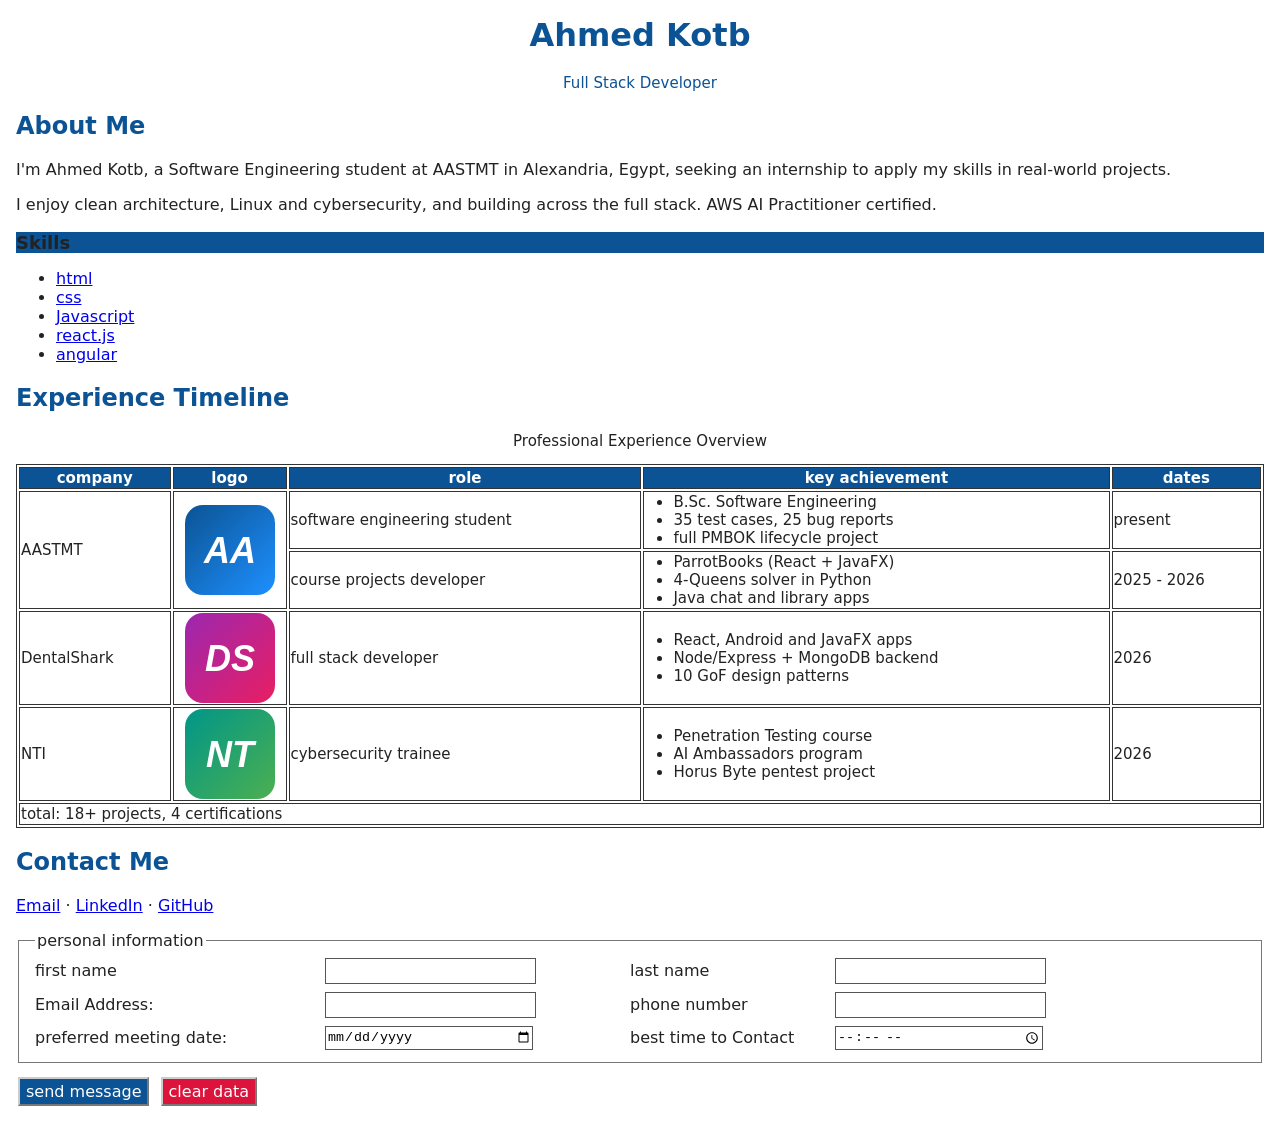
==== index.html @ b981cfd6 "Add files via upload" ====
<!DOCTYPE html>
<html lang="en">
<head>
  <meta charset="UTF-8">
  <meta name="viewport" content="width=device-width, initial-scale=1.0">
  <title>Ahmed Kotb | Software Engineer</title>
</head>
<body style="font-family:Verdana,'DejaVu Sans',sans-serif;font-size:16px;color:#222;margin:16px;">

  <header style="text-align:center;">
    <h1 style="color:#0b5394;margin:0 0 20px;">Ahmed Kotb</h1>
    <p style="color:#0b5394;margin:0 0 20px;font-size:15px;">Full Stack Developer</p>
  </header>

  <main>
    <!-- About -->
    <section id="about">
      <h2 style="color:#0b5394;">About Me</h2>
      <p>I'm Ahmed Kotb, a Software Engineering student at AASTMT in Alexandria, Egypt, seeking an internship to apply my skills in real-world projects.</p>
      <p>I enjoy clean architecture, Linux and cybersecurity, and building across the full stack. AWS AI Practitioner certified.</p>
    </section>

    <!-- Skills -->
    <section id="skills">
      <h3 style="background:#0b5394;font-size:18px;margin:18px 0 16px;">Skills</h3>
      <ul style="margin:0;padding-left:40px;">
        <li><a href="https://developer.mozilla.org/en-US/docs/Web/HTML" target="_blank">html</a></li>
        <li><a href="https://developer.mozilla.org/en-US/docs/Web/CSS" target="_blank">css</a></li>
        <li><a href="https://developer.mozilla.org/en-US/docs/Web/JavaScript" target="_blank">Javascript</a></li>
        <li><a href="https://react.dev" target="_blank">react.js</a></li>
        <li><a href="https://angular.dev" target="_blank">angular</a></li>
      </ul>
    </section>

    <!-- Experience -->
    <section id="experience">
      <h2 style="color:#0b5394;">Experience Timeline</h2>
      <table style="width:100%;border:1px solid #333;border-spacing:2px;font-size:15px;">
        <caption style="margin-bottom:14px;">Professional Experience Overview</caption>
        <thead>
          <tr>
            <th style="background:#0b5394;color:#fff;border:1px solid #333;">company</th>
            <th style="background:#0b5394;color:#fff;border:1px solid #333;">logo</th>
            <th style="background:#0b5394;color:#fff;border:1px solid #333;">role</th>
            <th style="background:#0b5394;color:#fff;border:1px solid #333;">key achievement</th>
            <th style="background:#0b5394;color:#fff;border:1px solid #333;">dates</th>
          </tr>
        </thead>
        <tbody>
          <tr>
            <td rowspan="2" style="border:1px solid #333;padding:1px;">AASTMT</td>
            <td rowspan="2" style="border:1px solid #333;padding:1px;text-align:center;width:110px;">
              <img alt="AASTMT logo" src="data:image/svg+xml;utf8,<svg xmlns='http://www.w3.org/2000/svg' viewBox='0 0 90 90'><defs><linearGradient id='g' x1='0' y1='0' x2='1' y2='1'><stop offset='0' stop-color='%230b5394'/><stop offset='1' stop-color='%231e90ff'/></linearGradient></defs><rect width='90' height='90' rx='18' fill='url(%23g)'/><text x='45' y='58' font-size='36' font-weight='bold' font-style='italic' font-family='Arial' fill='white' text-anchor='middle'>AA</text></svg>" style="display:block;margin:0 auto;width:90px;height:90px;">
            </td>
            <td style="border:1px solid #333;padding:1px;">software engineering student</td>
            <td style="border:1px solid #333;padding:1px;">
              <ul style="margin:0;padding-left:28px;">
                <li>B.Sc. Software Engineering</li>
                <li>35 test cases, 25 bug reports</li>
                <li>full PMBOK lifecycle project</li>
              </ul>
            </td>
            <td style="border:1px solid #333;padding:1px;">present</td>
          </tr>
          <tr>
            <td style="border:1px solid #333;padding:1px;">course projects developer</td>
            <td style="border:1px solid #333;padding:1px;">
              <ul style="margin:0;padding-left:28px;">
                <li>ParrotBooks (React + JavaFX)</li>
                <li>4-Queens solver in Python</li>
                <li>Java chat and library apps</li>
              </ul>
            </td>
            <td style="border:1px solid #333;padding:1px;">2025 - 2026</td>
          </tr>
          <tr>
            <td style="border:1px solid #333;padding:1px;">DentalShark</td>
            <td style="border:1px solid #333;padding:1px;text-align:center;width:110px;">
              <img alt="DentalShark logo" src="data:image/svg+xml;utf8,<svg xmlns='http://www.w3.org/2000/svg' viewBox='0 0 90 90'><defs><linearGradient id='g' x1='0' y1='0' x2='1' y2='1'><stop offset='0' stop-color='%239c27b0'/><stop offset='1' stop-color='%23e91e63'/></linearGradient></defs><rect width='90' height='90' rx='18' fill='url(%23g)'/><text x='45' y='58' font-size='36' font-weight='bold' font-style='italic' font-family='Arial' fill='white' text-anchor='middle'>DS</text></svg>" style="display:block;margin:0 auto;width:90px;height:90px;">
            </td>
            <td style="border:1px solid #333;padding:1px;">full stack developer</td>
            <td style="border:1px solid #333;padding:1px;">
              <ul style="margin:0;padding-left:28px;">
                <li>React, Android and JavaFX apps</li>
                <li>Node/Express + MongoDB backend</li>
                <li>10 GoF design patterns</li>
              </ul>
            </td>
            <td style="border:1px solid #333;padding:1px;">2026</td>
          </tr>
          <tr>
            <td style="border:1px solid #333;padding:1px;">NTI</td>
            <td style="border:1px solid #333;padding:1px;text-align:center;width:110px;">
              <img alt="NTI logo" src="data:image/svg+xml;utf8,<svg xmlns='http://www.w3.org/2000/svg' viewBox='0 0 90 90'><defs><linearGradient id='g' x1='0' y1='0' x2='1' y2='1'><stop offset='0' stop-color='%23009688'/><stop offset='1' stop-color='%234caf50'/></linearGradient></defs><rect width='90' height='90' rx='18' fill='url(%23g)'/><text x='45' y='58' font-size='36' font-weight='bold' font-style='italic' font-family='Arial' fill='white' text-anchor='middle'>NT</text></svg>" style="display:block;margin:0 auto;width:90px;height:90px;">
            </td>
            <td style="border:1px solid #333;padding:1px;">cybersecurity trainee</td>
            <td style="border:1px solid #333;padding:1px;">
              <ul style="margin:0;padding-left:28px;">
                <li>Penetration Testing course</li>
                <li>AI Ambassadors program</li>
                <li>Horus Byte pentest project</li>
              </ul>
            </td>
            <td style="border:1px solid #333;padding:1px;">2026</td>
          </tr>
        </tbody>
        <tfoot>
          <tr>
            <td colspan="5" style="border:1px solid #333;padding:1px;">total: 18+ projects, 4 certifications</td>
          </tr>
        </tfoot>
      </table>
    </section>

    <!-- Contact -->
    <section id="contact">
      <h2 style="color:#0b5394;">Contact Me</h2>
      <p><a href="mailto:akotb4749@gmail.com">Email</a> · <a href="https://www.linkedin.com/in/ahmed-kotb-ak349/" target="_blank">LinkedIn</a> · <a href="https://github.com/AhmedKotb349" target="_blank">GitHub</a></p>

      <form action="mailto:akotb4749@gmail.com" method="post" enctype="text/plain">
        <fieldset style="border:1px solid #777;padding:8px 16px 12px;">
          <legend>personal information</legend>
          <div style="display:grid;grid-template-columns:290px 205px 100px 1fr 205px 1fr;align-items:center;row-gap:8px;">
            <label for="first-name">first name</label>
            <input type="text" id="first-name" name="firstName" style="width:205px;height:22px;border:1px solid #555;">
            <span></span>
            <label for="last-name">last name</label>
            <input type="text" id="last-name" name="lastName" style="width:205px;height:22px;border:1px solid #555;">
            <span></span>
            <label for="email">Email Address:</label>
            <input type="email" id="email" name="email" style="width:205px;height:22px;border:1px solid #555;">
            <span></span>
            <label for="phone">phone number</label>
            <input type="tel" id="phone" name="phone" style="width:205px;height:22px;border:1px solid #555;">
            <span></span>
            <label for="meeting-date">preferred meeting date:</label>
            <input type="date" id="meeting-date" name="meetingDate" style="width:205px;height:22px;border:1px solid #555;">
            <span></span>
            <label for="contact-time">best time to Contact</label>
            <input type="time" id="contact-time" name="contactTime" style="width:205px;height:22px;border:1px solid #555;">
            <span></span>
          </div>
        </fieldset>

        <button type="submit" style="font-family:inherit;font-size:16px;color:#fff;background:#0b5394;border:2px outset #ccc;padding:3px 6px;margin:14px 4px 0 2px;cursor:pointer;">send message</button>
        <button type="reset" style="font-family:inherit;font-size:16px;color:#fff;background:#dc143c;border:2px outset #ccc;padding:3px 6px;margin:14px 4px 0 2px;cursor:pointer;">clear data</button>
      </form>
    </section>
  </main>

</body>
</html>
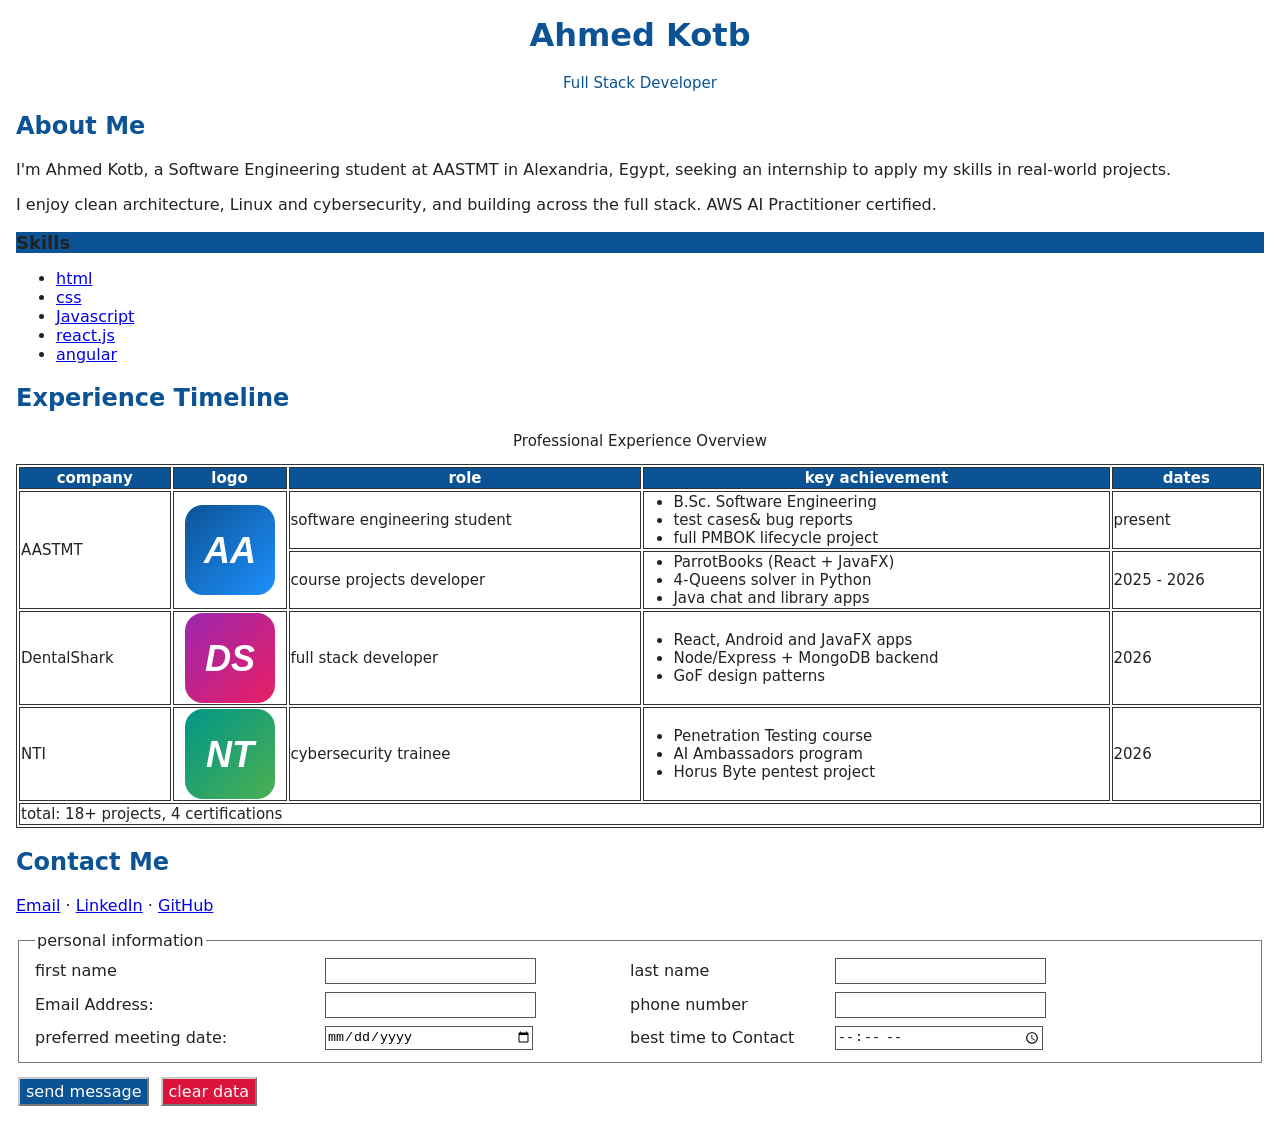
==== commit be9527e5: "Update index.html" ====
--- a/index.html
+++ b/index.html
@@ -56,7 +56,7 @@
             <td style="border:1px solid #333;padding:1px;">
               <ul style="margin:0;padding-left:28px;">
                 <li>B.Sc. Software Engineering</li>
-                <li>35 test cases, 25 bug reports</li>
+                <li>test cases& bug reports</li>
                 <li>full PMBOK lifecycle project</li>
               </ul>
             </td>
@@ -83,7 +83,7 @@
               <ul style="margin:0;padding-left:28px;">
                 <li>React, Android and JavaFX apps</li>
                 <li>Node/Express + MongoDB backend</li>
-                <li>10 GoF design patterns</li>
+                <li>GoF design patterns</li>
               </ul>
             </td>
             <td style="border:1px solid #333;padding:1px;">2026</td>
